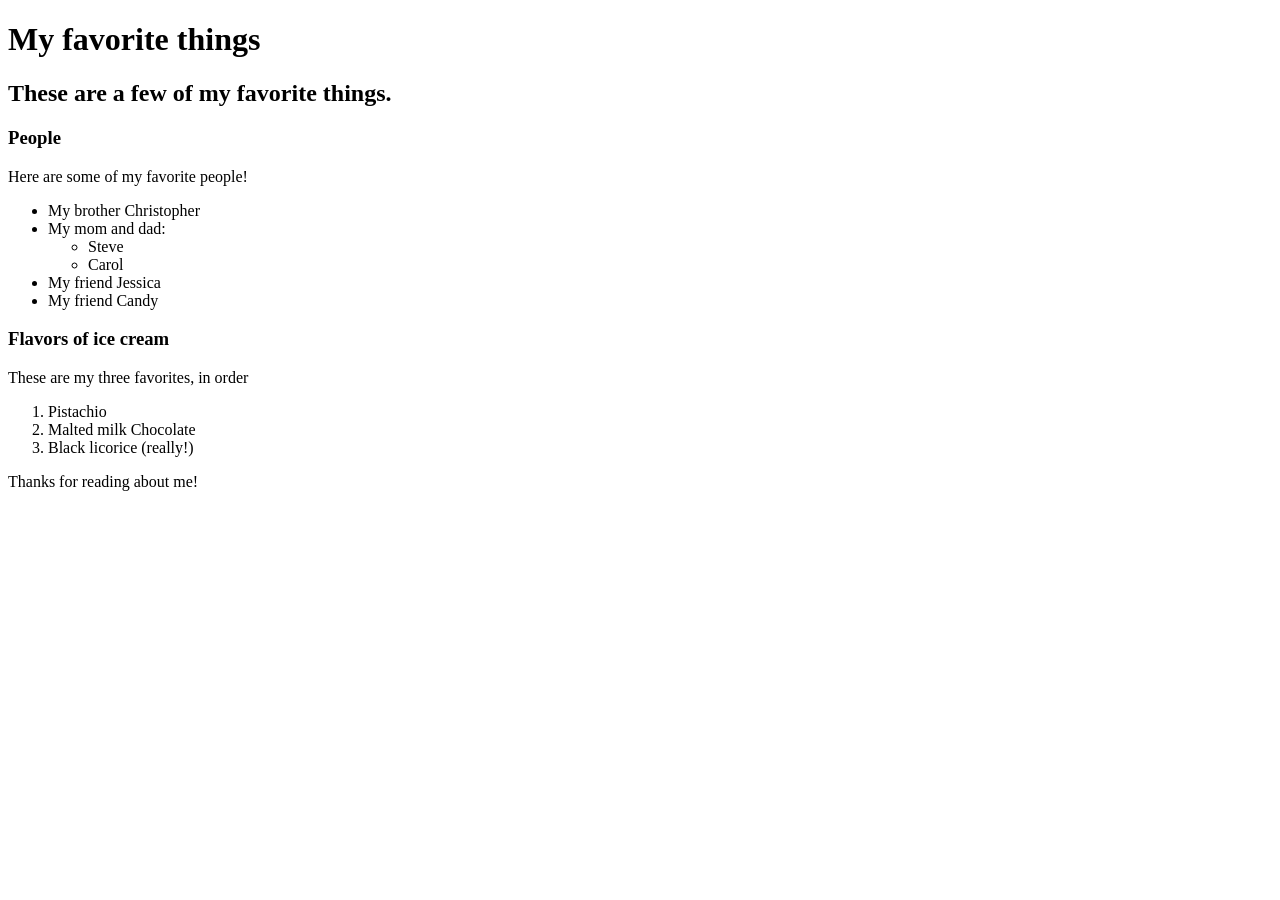
==== favorite-things.html @ 644c0ee6 "add basic html block elements to favorite things web page" ====
<!DOCTYPE html>
<html>
  <head>
    <title>Michael's favorite things</title>
  </head>
  <body>
    <h1>My favorite things</h1>
    <h2>These are a few of my favorite things.</h2>

    <h3>People</h3>
    <p> Here are some of my favorite people!</p>
    <ul>
      <li>My brother Christopher</li>
      <li>My mom and dad:
        <ul>
          <li>Steve</li>
          <li>Carol</li>
        </ul>
      </li>
      <li>My friend Jessica</li>
      <li>My friend Candy</li>
    </ul>

    <h3>Flavors of ice cream</h3>
    <p>These are my three favorites, in order</p>
    <ol>
      <li>Pistachio</li>
      <li>Malted milk Chocolate</li>
      <li>Black licorice (really!)</li>
    </ol>

    <p>Thanks for reading about me!</p>
  </body>
</html>
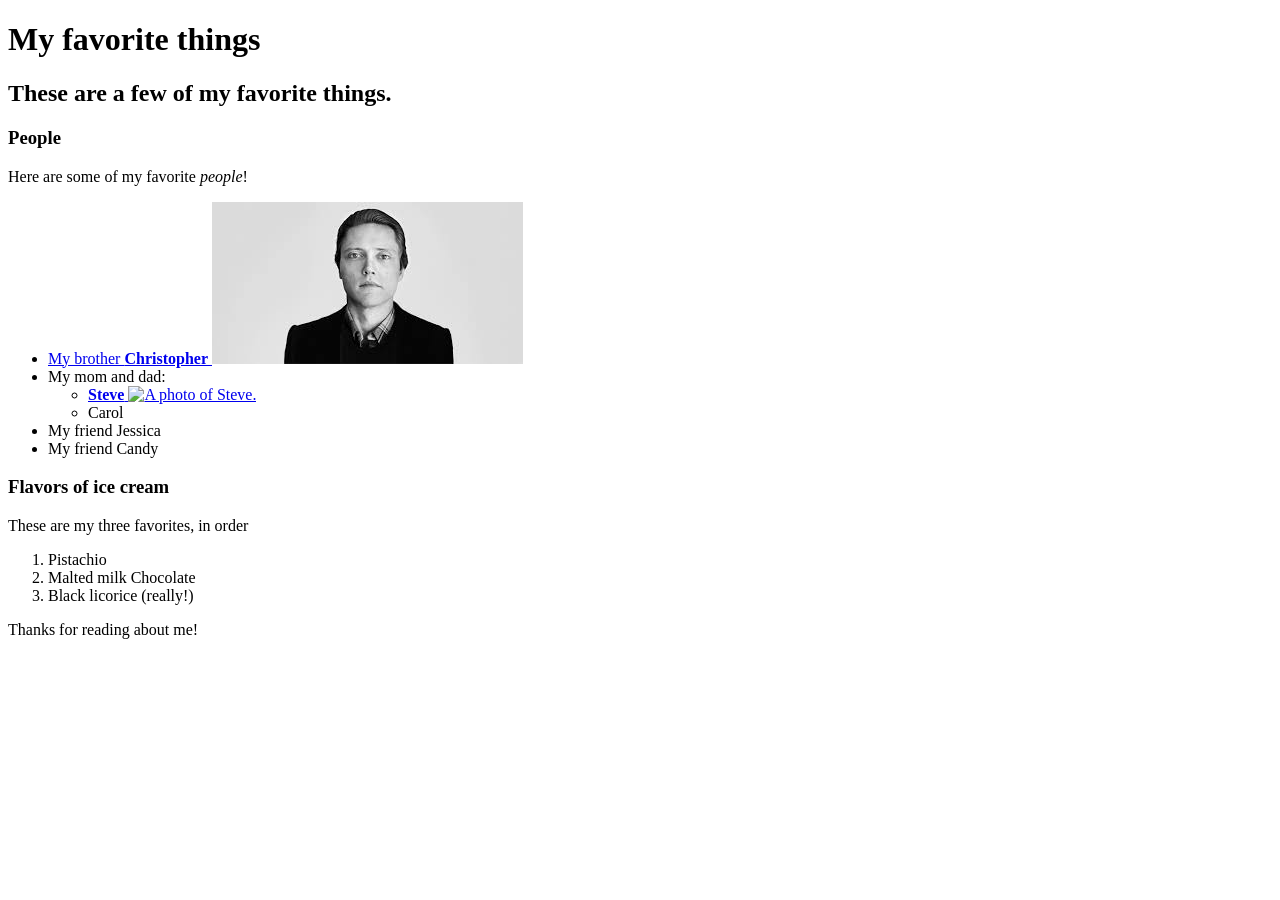
==== commit 6012181a: "add image and link elements" ====
--- a/favorite-things.html
+++ b/favorite-things.html
@@ -6,21 +6,31 @@
   <body>
     <h1>My favorite things</h1>
     <h2>These are a few of my favorite things.</h2>
-
     <h3>People</h3>
-    <p> Here are some of my favorite people!</p>
+    <p>
+      Here are some of my favorite <em>people</em>!
+    </p>
     <ul>
-      <li>My brother Christopher</li>
+      <li>
+        <a href="https://en.wikipedia.org/wiki/Christopher_Walken">
+          My brother <strong>Christopher</strong>
+          <img src="img/christopher.jpeg" alt="A photo of Christopher.">
+        </a>
+      </li>
       <li>My mom and dad:
         <ul>
-          <li>Steve</li>
+          <li>
+            <a href="https://en.wikipedia.org/wiki/Steve_Buscemi">
+              <strong>Steve</strong>
+              <img src="img/steve.jpeg" width=300px alt="A photo of Steve.">
+            </a>
+          </li>
           <li>Carol</li>
         </ul>
       </li>
       <li>My friend Jessica</li>
       <li>My friend Candy</li>
     </ul>
-
     <h3>Flavors of ice cream</h3>
     <p>These are my three favorites, in order</p>
     <ol>
@@ -28,7 +38,6 @@
       <li>Malted milk Chocolate</li>
       <li>Black licorice (really!)</li>
     </ol>
-
     <p>Thanks for reading about me!</p>
   </body>
 </html>
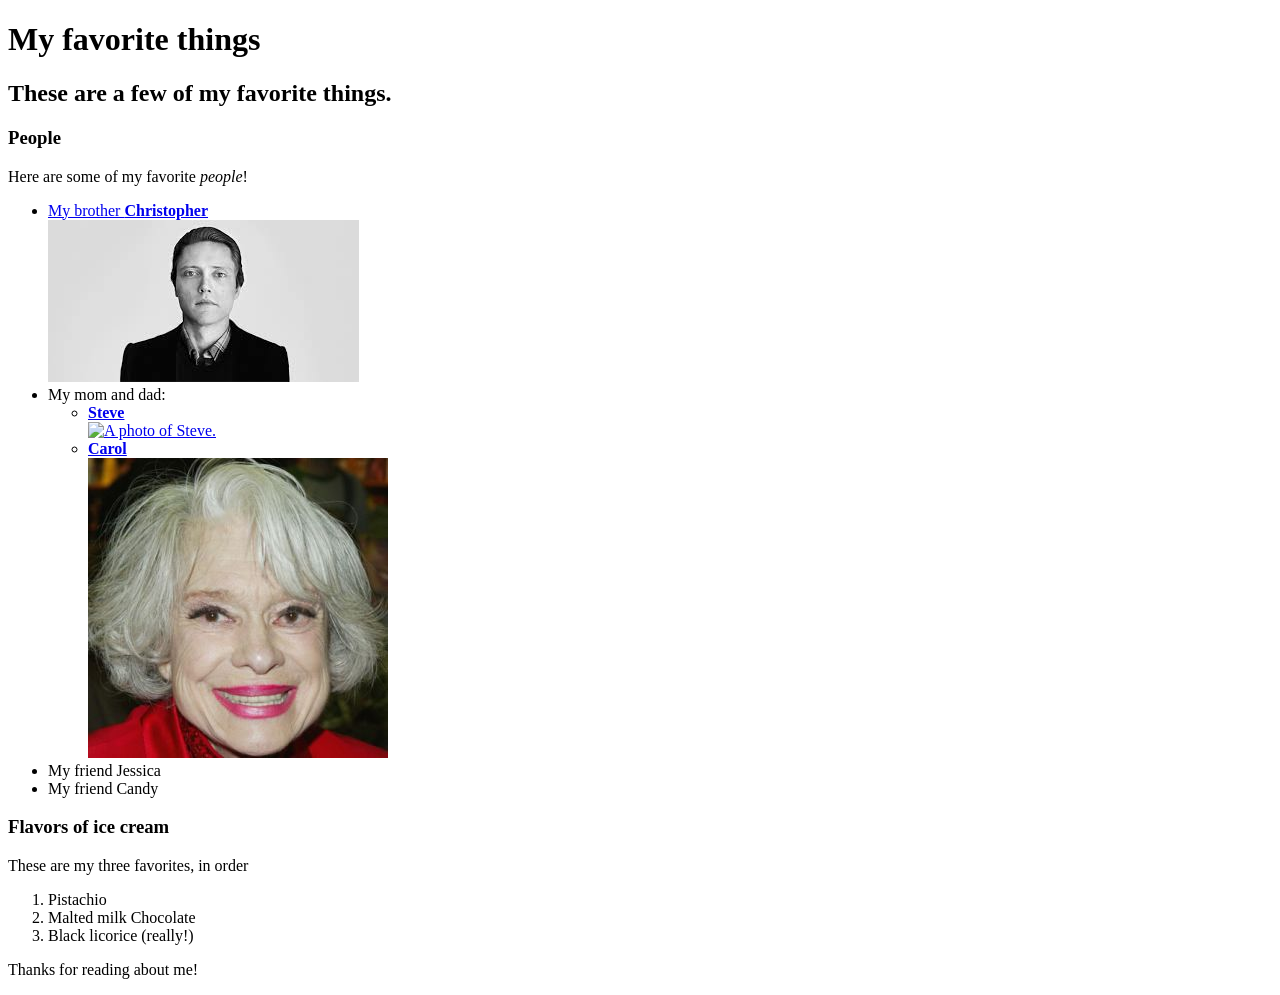
==== commit 0b4810b3: "add section for mom carol" ====
--- a/favorite-things.html
+++ b/favorite-things.html
@@ -14,6 +14,7 @@
       <li>
         <a href="https://en.wikipedia.org/wiki/Christopher_Walken">
           My brother <strong>Christopher</strong>
+          <br>
           <img src="img/christopher.jpeg" alt="A photo of Christopher.">
         </a>
       </li>
@@ -22,10 +23,17 @@
           <li>
             <a href="https://en.wikipedia.org/wiki/Steve_Buscemi">
               <strong>Steve</strong>
+              <br>
               <img src="img/steve.jpeg" width=300px alt="A photo of Steve.">
             </a>
           </li>
-          <li>Carol</li>
+          <li>
+            <a href="https://en.wikipedia.org/wiki/Carol_Channing">
+              <strong>Carol</strong>
+              <br>
+              <img src="img/carol.jpeg" alt="A photo of Carol">
+            </a>
+          </li>
         </ul>
       </li>
       <li>My friend Jessica</li>
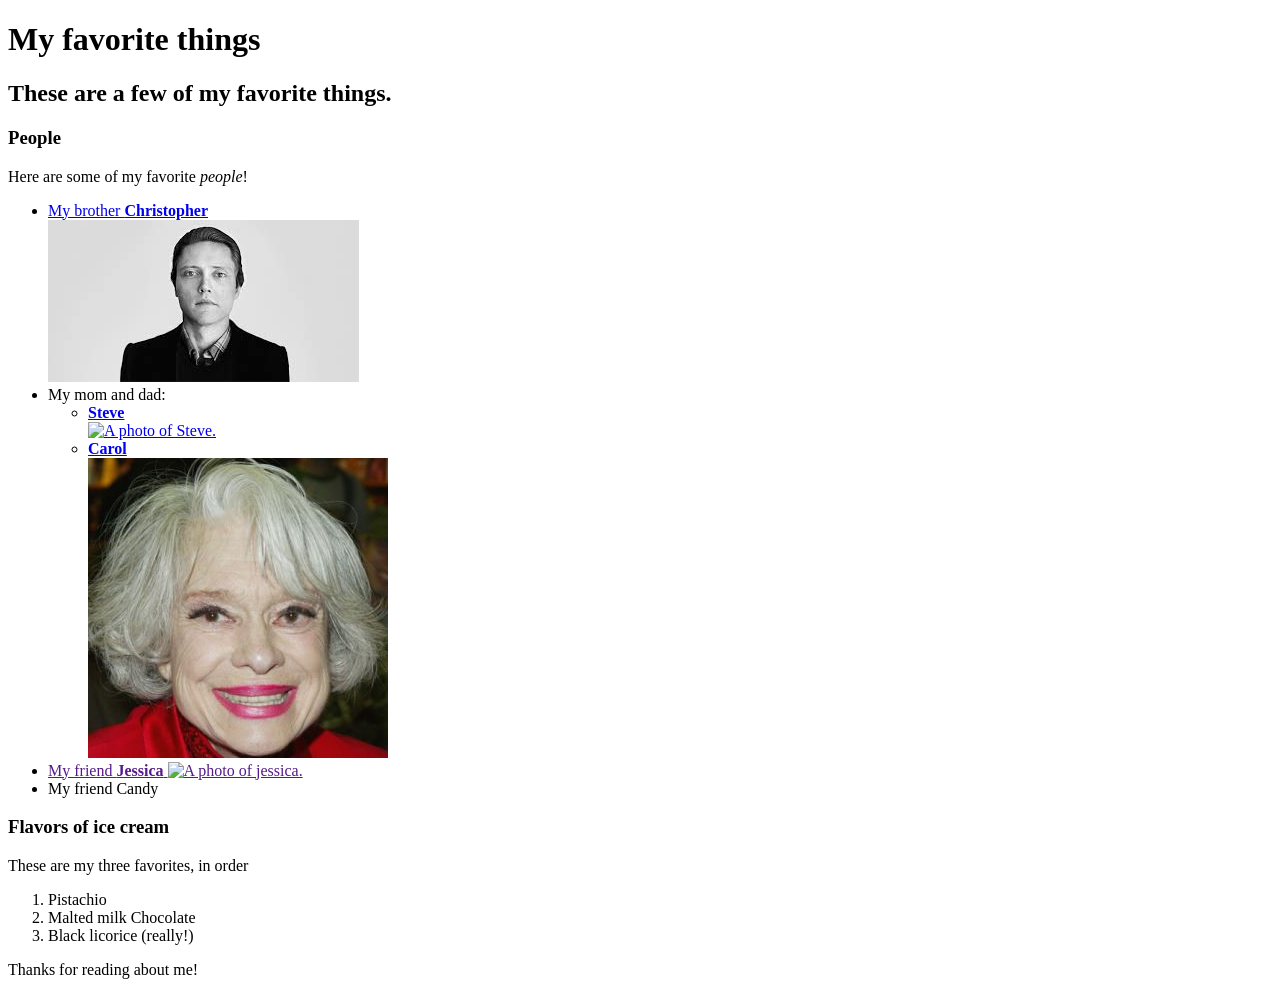
==== commit d5aad6f7: "Add jessica without photo or link" ====
--- a/favorite-things.html
+++ b/favorite-things.html
@@ -36,7 +36,12 @@
           </li>
         </ul>
       </li>
-      <li>My friend Jessica</li>
+      <li>
+        <a href="">
+        My friend <strong>Jessica</strong>
+        <img src="" alt="A photo of jessica.">
+        </a>
+      </li>
       <li>My friend Candy</li>
     </ul>
     <h3>Flavors of ice cream</h3>
